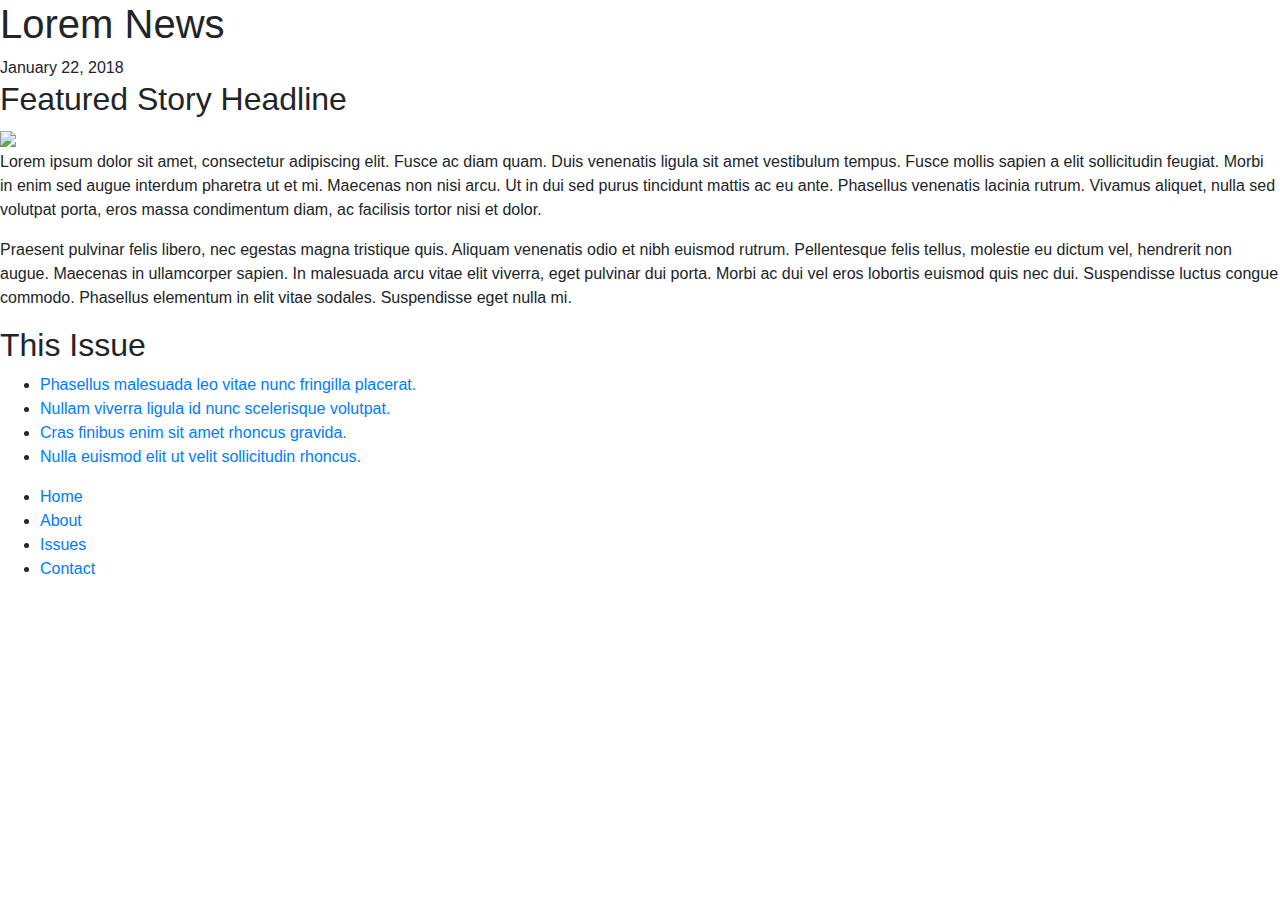
==== bootstrap/index.html @ b9c434e1 "Separate custom/bootstrap versions" ====
<!DOCTYPE html>
<html>
  <head>
    <meta charset="utf-8">
    <meta name="viewport" content="width=device-width, initial-scale=1, shrink-to-fit=no">
    <link rel="stylesheet" href="https://maxcdn.bootstrapcdn.com/bootstrap/4.0.0/css/bootstrap.min.css" integrity="sha384-Gn5384xqQ1aoWXA+058RXPxPg6fy4IWvTNh0E263XmFcJlSAwiGgFAW/dAiS6JXm" crossorigin="anonymous">
    <title>Lorem News</title>
  </head>
  <body>
      <header>
        <h1>Lorem News</h1>
        <time datetime="2018-01-22">January 22, 2018</time>
      </header>
      <main>
        <article>
          <h2>Featured Story Headline</h2>
          <img src="http://via.placeholder.com/200x200">
          <p>Lorem ipsum dolor sit amet, consectetur adipiscing elit. Fusce ac diam quam. Duis venenatis ligula sit amet vestibulum tempus. Fusce mollis sapien a elit sollicitudin feugiat. Morbi in enim sed augue interdum pharetra ut et mi. Maecenas non nisi arcu. Ut in dui sed purus tincidunt mattis ac eu ante. Phasellus venenatis lacinia rutrum. Vivamus aliquet, nulla sed volutpat porta, eros massa condimentum diam, ac facilisis tortor nisi et dolor.</p>
          <p>Praesent pulvinar felis libero, nec egestas magna tristique quis. Aliquam venenatis odio et nibh euismod rutrum. Pellentesque felis tellus, molestie eu dictum vel, hendrerit non augue. Maecenas in ullamcorper sapien. In malesuada arcu vitae elit viverra, eget pulvinar dui porta. Morbi ac dui vel eros lobortis euismod quis nec dui. Suspendisse luctus congue commodo. Phasellus elementum in elit vitae sodales. Suspendisse eget nulla mi.</p>
        </article>
        <nav>
          <h2>This Issue</h2>
          <ul>
            <li><a href="#">Phasellus malesuada leo vitae nunc fringilla placerat.</a></li>
            <li><a href="#">Nullam viverra ligula id nunc scelerisque volutpat.</a></li>
            <li><a href="#">Cras finibus enim sit amet rhoncus gravida.</a></li>
            <li><a href="#">Nulla euismod elit ut velit sollicitudin rhoncus.</a></li>
          </ul>
        </nav>
      </main>
      <footer>
        <ul>
          <li><a href="#">Home</a></li>
          <li><a href="#">About</a></li>
          <li><a href="#">Issues</a></li>
          <li><a href="#">Contact</a></li>
        </ul>
      </footer>
  </body>
</html>
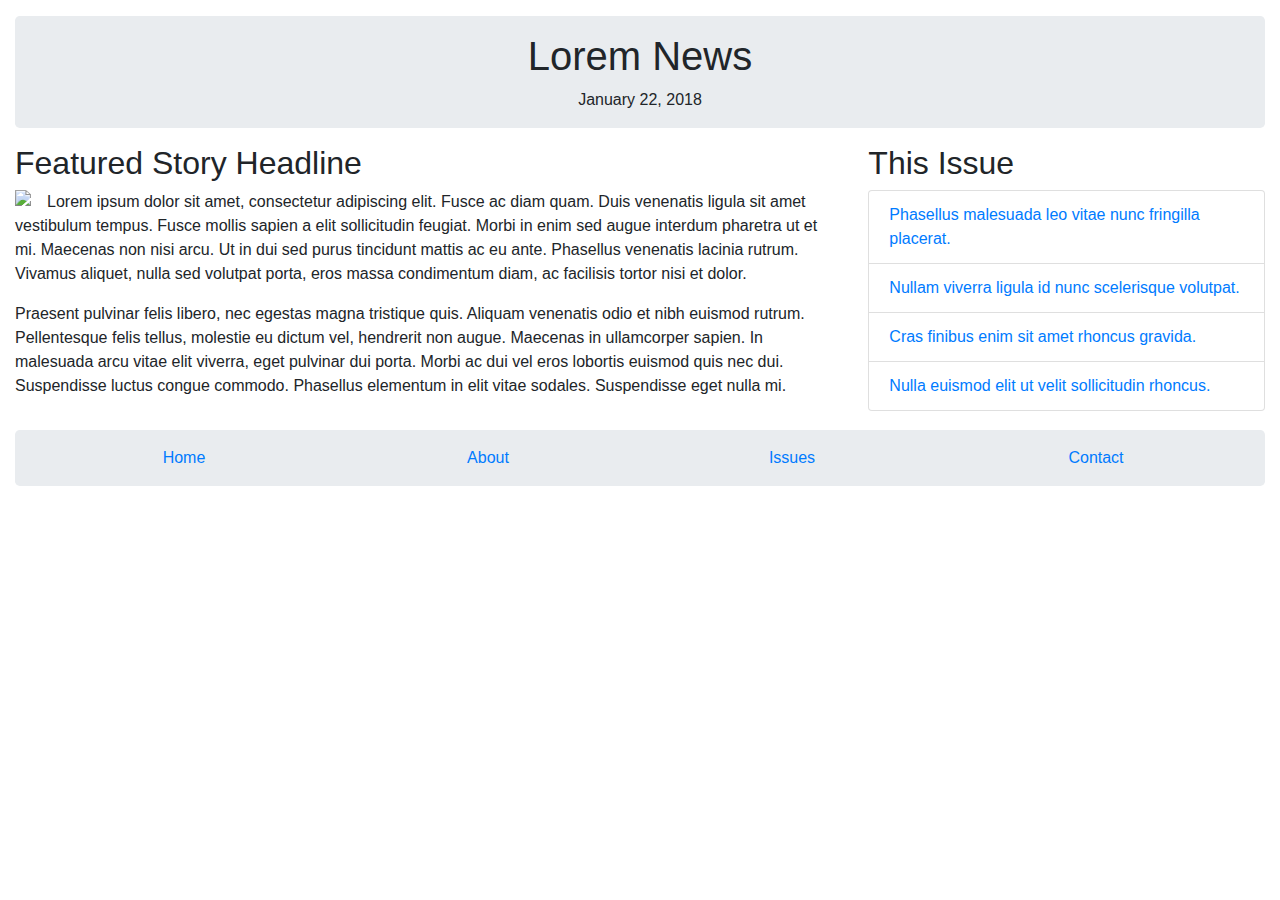
==== commit 2367e6c1: "Bootstrap styling complete" ====
--- a/bootstrap/index.html
+++ b/bootstrap/index.html
@@ -6,34 +6,34 @@
     <link rel="stylesheet" href="https://maxcdn.bootstrapcdn.com/bootstrap/4.0.0/css/bootstrap.min.css" integrity="sha384-Gn5384xqQ1aoWXA+058RXPxPg6fy4IWvTNh0E263XmFcJlSAwiGgFAW/dAiS6JXm" crossorigin="anonymous">
     <title>Lorem News</title>
   </head>
-  <body>
-      <header>
+  <body class="container-fluid">
+      <header class="jumbotron text-center py-3 my-3">
         <h1>Lorem News</h1>
         <time datetime="2018-01-22">January 22, 2018</time>
       </header>
-      <main>
-        <article>
+      <main class="row">
+        <article class="col-md-8">
           <h2>Featured Story Headline</h2>
-          <img src="http://via.placeholder.com/200x200">
+          <img src="http://via.placeholder.com/200x200" class="float-left mr-3">
           <p>Lorem ipsum dolor sit amet, consectetur adipiscing elit. Fusce ac diam quam. Duis venenatis ligula sit amet vestibulum tempus. Fusce mollis sapien a elit sollicitudin feugiat. Morbi in enim sed augue interdum pharetra ut et mi. Maecenas non nisi arcu. Ut in dui sed purus tincidunt mattis ac eu ante. Phasellus venenatis lacinia rutrum. Vivamus aliquet, nulla sed volutpat porta, eros massa condimentum diam, ac facilisis tortor nisi et dolor.</p>
           <p>Praesent pulvinar felis libero, nec egestas magna tristique quis. Aliquam venenatis odio et nibh euismod rutrum. Pellentesque felis tellus, molestie eu dictum vel, hendrerit non augue. Maecenas in ullamcorper sapien. In malesuada arcu vitae elit viverra, eget pulvinar dui porta. Morbi ac dui vel eros lobortis euismod quis nec dui. Suspendisse luctus congue commodo. Phasellus elementum in elit vitae sodales. Suspendisse eget nulla mi.</p>
         </article>
-        <nav>
+        <nav class="col-md-4">
           <h2>This Issue</h2>
-          <ul>
-            <li><a href="#">Phasellus malesuada leo vitae nunc fringilla placerat.</a></li>
-            <li><a href="#">Nullam viverra ligula id nunc scelerisque volutpat.</a></li>
-            <li><a href="#">Cras finibus enim sit amet rhoncus gravida.</a></li>
-            <li><a href="#">Nulla euismod elit ut velit sollicitudin rhoncus.</a></li>
+          <ul class="list-group">
+            <li class="list-group-item"><a href="#">Phasellus malesuada leo vitae nunc fringilla placerat.</a></li>
+            <li class="list-group-item"><a href="#">Nullam viverra ligula id nunc scelerisque volutpat.</a></li>
+            <li class="list-group-item"><a href="#">Cras finibus enim sit amet rhoncus gravida.</a></li>
+            <li class="list-group-item"><a href="#">Nulla euismod elit ut velit sollicitudin rhoncus.</a></li>
           </ul>
         </nav>
       </main>
-      <footer>
-        <ul>
-          <li><a href="#">Home</a></li>
-          <li><a href="#">About</a></li>
-          <li><a href="#">Issues</a></li>
-          <li><a href="#">Contact</a></li>
+      <footer class="jumbotron text-center py-3 my-3">
+        <ul class="row list-unstyled mb-0">
+          <li class="col"><a href="#">Home</a></li>
+          <li class="col"><a href="#">About</a></li>
+          <li class="col"><a href="#">Issues</a></li>
+          <li class="col"><a href="#">Contact</a></li>
         </ul>
       </footer>
   </body>
